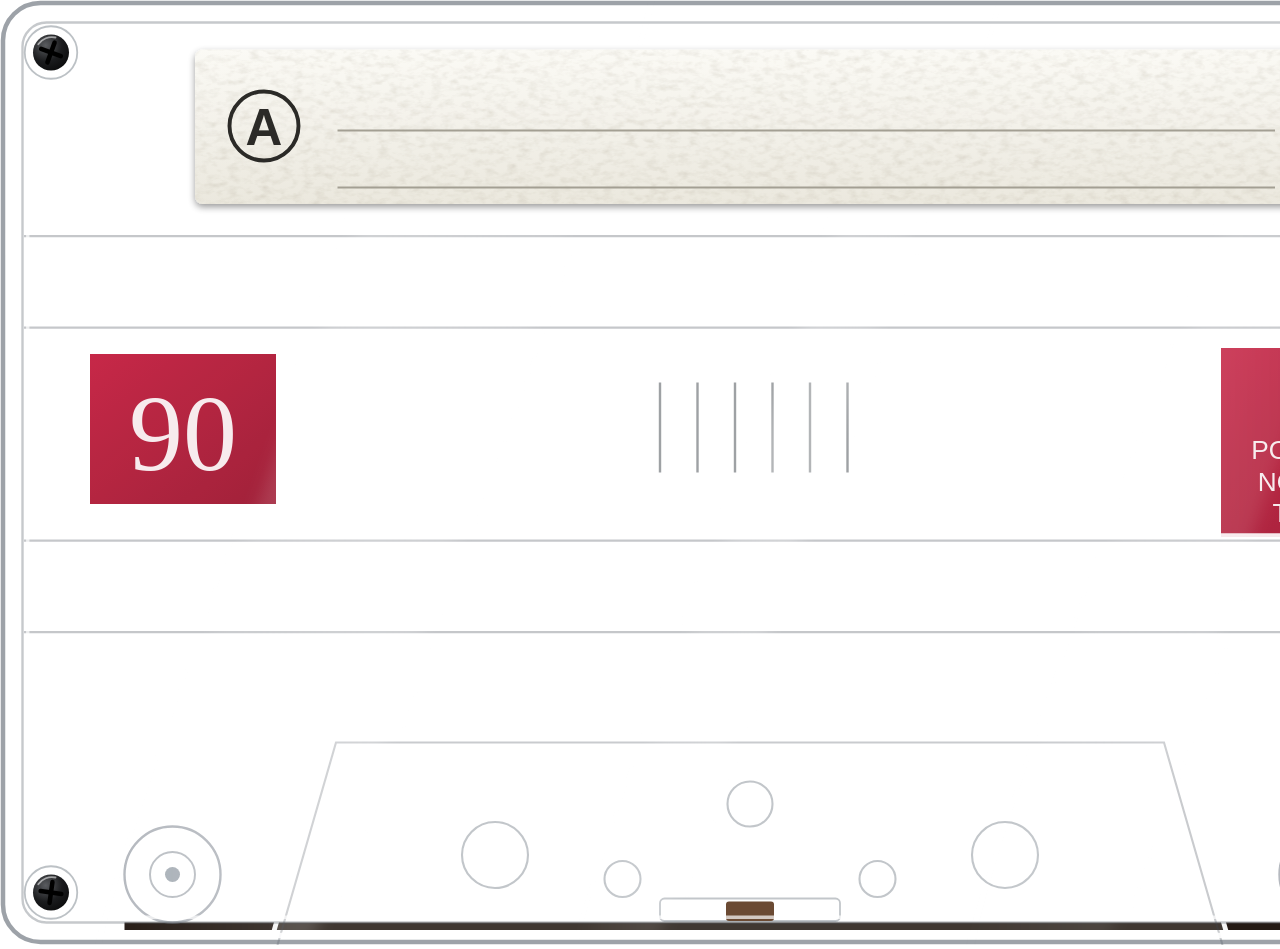
==== tools/cassette-art.html @ 51346340 "Match the lock screen tape to the clear cassette The Live Activity now draws the clear shell artwork" ====
<!doctype html>
<!-- Source artwork for the clear cassette. Rendered to PNG by tools/render-art.js.
     ?layer=front  everything on the front of the clear shell: edges, ribs, stickers,
                   label strip, rollers, screws and reflections (the plastic itself is see-through)
     ?layer=hub    one clear reel hub -->
<html><body style="margin:0;background:transparent"><script>
const query = new URLSearchParams(location.search);
const layer = query.get('layer') || 'front';
const W = Number(query.get('w')) || 1500; // output width in pixels
const screw = (x, y, a) => `
  <g transform="translate(${x} ${y})">
    <circle r="1.75" fill="#fff" fill-opacity=".35" stroke="#7b838b" stroke-opacity=".5" stroke-width=".12"/>
    <circle r="1.2" fill="url(#blackmetal)"/>
    <g transform="rotate(${a})" stroke="#000" stroke-width=".3" stroke-linecap="round"><line x1="-.7" x2=".7"/><line y1="-.7" y2=".7"/></g>
    <path d="M-.85 -.55A1.1 1.1 0 0 1 .3 -1" fill="none" stroke="#fff" stroke-opacity=".55" stroke-width=".12" stroke-linecap="round"/>
  </g>`;
// a moulded ridge: bright top edge with a faint shadow under it
const ridge = (y, x1 = 1.6, x2 = 98.4) => `
  <line x1="${x1}" x2="${x2}" y1="${y}" y2="${y}" stroke="#fff" stroke-opacity=".9" stroke-width=".3"/>
  <line x1="${x1}" x2="${x2}" y1="${y + .34}" y2="${y + .34}" stroke="#3f474f" stroke-opacity=".30" stroke-width=".14"/>`;
const roller = (x, y) => `
  <circle cx="${x}" cy="${y}" r="3.2" fill="#fff" fill-opacity=".55" stroke="#78808a" stroke-opacity=".55" stroke-width=".16"/>
  <circle cx="${x}" cy="${y}" r="2.5" fill="none" stroke="#fff" stroke-opacity=".9" stroke-width=".22"/>
  <circle cx="${x}" cy="${y}" r="1.5" fill="#fff" fill-opacity=".65" stroke="#78808a" stroke-opacity=".5" stroke-width=".13"/>
  <circle cx="${x}" cy="${y}" r=".5" fill="#aab1b8"/>`;
const ring = (x, y, r) => `
  <circle cx="${x}" cy="${y}" r="${r}" fill="#fff" fill-opacity=".22" stroke="#78808a" stroke-opacity=".45" stroke-width=".14"/>
  <circle cx="${x}" cy="${y}" r="${r - .45}" fill="none" stroke="#fff" stroke-opacity=".85" stroke-width=".2"/>`;
const front = `
<svg xmlns="http://www.w3.org/2000/svg" viewBox="0 0 100 63" width="${W}" height="${W * 0.63}">
<defs>
  <radialGradient id="blackmetal" cx=".35" cy=".3" r=".9"><stop offset="0" stop-color="#5a5c60"/><stop offset=".5" stop-color="#1b1c1e"/><stop offset="1" stop-color="#050505"/></radialGradient>
  <linearGradient id="streak" x1="0" y1="0" x2="1" y2="0"><stop offset="0" stop-color="#fff" stop-opacity="0"/><stop offset=".5" stop-color="#fff" stop-opacity=".34"/><stop offset="1" stop-color="#fff" stop-opacity="0"/></linearGradient>
  <linearGradient id="sticker" x1="0" y1="0" x2="1" y2="1"><stop offset="0" stop-color="#c2183a"/><stop offset="1" stop-color="#99102a"/></linearGradient>
  <linearGradient id="paper" x1="0" y1="0" x2="0" y2="1"><stop offset="0" stop-color="#fbfaf5"/><stop offset="1" stop-color="#ebe8de"/></linearGradient>
  <filter id="fibre" x="-3%" y="-10%" width="106%" height="130%">
    <feTurbulence type="fractalNoise" baseFrequency="1.4 2.6" numOctaves="3" seed="9" result="n"/>
    <feColorMatrix in="n" type="matrix" values="0 0 0 0 .4  0 0 0 0 .35  0 0 0 0 .25  .28 .28 .28 0 -.38" result="fleck"/>
    <feComposite in="fleck" in2="SourceAlpha" operator="in" result="f"/>
    <feGaussianBlur in="SourceAlpha" stdDeviation=".25" result="b"/><feOffset in="b" dy=".2" result="o"/>
    <feComponentTransfer in="o" result="sh"><feFuncA type="linear" slope=".4"/></feComponentTransfer>
    <feMerge><feMergeNode in="sh"/><feMergeNode in="SourceGraphic"/><feMergeNode in="f"/></feMerge>
  </filter>
  <filter id="blur"><feGaussianBlur stdDeviation=".5"/></filter>
  <clipPath id="body"><rect width="100" height="63" rx="2.6"/></clipPath>
</defs>

<!-- stickers sit on the inner sheet, behind the ridges -->
<g font-family="Georgia, 'Times New Roman', serif" fill="#f6e9ec">
  <rect x="6" y="23.6" width="12.4" height="10" fill="url(#sticker)"/>
  <text x="12.2" y="31.3" text-anchor="middle" font-size="7.2">90</text>
  <rect x="81.4" y="23.2" width="12.4" height="12.6" fill="url(#sticker)"/>
  <text x="87.6" y="27.9" text-anchor="middle" font-size="4.4" font-weight="700">I</text>
  <g font-family="Helvetica Neue, Helvetica, Arial, sans-serif" font-size="1.75" text-anchor="middle">
    <text x="87.6" y="30.6">POSITION</text><text x="87.6" y="32.7">NORMAL</text><text x="87.6" y="34.8">TYPE I</text></g>
</g>
<!-- footage marks between the hubs -->
<g stroke="#30363c" stroke-opacity=".5" stroke-width=".16">
  ${[44, 46.5, 49, 51.5, 54, 56.5].map(x => `<line x1="${x}" x2="${x}" y1="25.5" y2="31.5"/>`).join('')}</g>

<!-- the plastic: a faint milky wall, bright edges -->
<g clip-path="url(#body)">
  <path fill-rule="evenodd" fill="#fff" fill-opacity=".30" d="M0 0H100V63H0ZM1.5 1.5V61.5H98.5V1.5Z"/>
  <rect x="1.6" y="21.5" width="96.8" height="14.2" fill="#fff" fill-opacity=".07"/>
  ${ridge(15.4)}${ridge(21.5)}${ridge(35.7)}${ridge(41.8)}
  <!-- recess along the top edge -->
  <path d="M12 1.6V2.6H88V1.6" fill="none" stroke="#fff" stroke-opacity=".8" stroke-width=".25"/>
  <!-- tape running along the bottom between the rollers -->
  <line x1="8.3" x2="91.7" y1="61.75" y2="61.75" stroke="#241a14" stroke-width=".5"/>
  <!-- raised block where the heads reach the tape -->
  <path d="M22 49H78L82 63H18Z" fill="#fff" fill-opacity=".13"/>
  <path d="M18 63L22 49H78L82 63" fill="none" stroke="#fff" stroke-opacity=".95" stroke-width=".32"/>
  <path d="M18.5 63L22.4 49.5H77.6L81.5 63" fill="none" stroke="#3f474f" stroke-opacity=".28" stroke-width=".14"/>
  ${ring(33, 57, 2.2)}${ring(67, 57, 2.2)}${ring(50, 53.6, 1.5)}${ring(41.5, 58.6, 1.2)}${ring(58.5, 58.6, 1.2)}
  <rect x="44" y="59.9" width="12" height="1.5" rx=".3" fill="#fff" fill-opacity=".35" stroke="#78808a" stroke-opacity=".45" stroke-width=".12"/>
  <rect x="48.4" y="60.1" width="3.2" height="1.3" rx=".2" fill="#6b4a33"/>
  ${roller(11.5, 58.3)}${roller(88.5, 58.3)}
  <!-- reflections across the plastic -->
  <g filter="url(#blur)">
    <path d="M30 -2H44L20 65H6Z" fill="url(#streak)" opacity=".55"/>
    <path d="M62 -2H67L43 65H38Z" fill="url(#streak)" opacity=".7"/>
    <path d="M88 -2H97L73 65H64Z" fill="url(#streak)" opacity=".35"/>
  </g>
</g>
<rect x=".2" y=".2" width="99.6" height="62.6" rx="2.5" fill="none" stroke="#5d656e" stroke-opacity=".6" stroke-width=".3"/>
<rect x=".65" y=".65" width="98.7" height="61.7" rx="2.2" fill="none" stroke="#fff" stroke-opacity=".9" stroke-width=".35"/>
<rect x="1.5" y="1.5" width="97" height="60" rx="1.6" fill="none" stroke="#5d656e" stroke-opacity=".35" stroke-width=".16"/>
<rect x="1.85" y="1.85" width="96.3" height="59.3" rx="1.4" fill="none" stroke="#fff" stroke-opacity=".7" stroke-width=".22"/>

<!-- stick-on paper label for the handwriting -->
<g filter="url(#fibre)"><rect x="13" y="3.3" width="74" height="10.3" rx=".5" fill="url(#paper)"/></g>
<g stroke="#a39f93" stroke-width=".12"><line x1="22.5" x2="85" y1="8.7" y2="8.7"/><line x1="22.5" x2="85" y1="12.5" y2="12.5"/></g>
<circle cx="17.6" cy="8.4" r="2.3" fill="none" stroke="#2b2a27" stroke-width=".26"/>
<text x="17.6" y="9.65" text-anchor="middle" font-family="Helvetica Neue, Helvetica, Arial, sans-serif" font-size="3.4" font-weight="700" fill="#2b2a27">A</text>

${screw(3.4, 3.5, 20)}${screw(96.6, 3.5, 65)}${screw(3.4, 59.5, 8)}${screw(96.6, 59.5, 50)}
</svg>`;

const pockets = [...Array(8)].map((_, i) => `<g transform="rotate(${i * 45 + 12} 10 10)">
  <ellipse cx="10" cy="2.55" rx="1.45" ry=".95" fill="#aeb6bd" fill-opacity=".38"/>
  <ellipse cx="10" cy="2.55" rx="1.45" ry=".95" fill="none" stroke="#fff" stroke-opacity=".95" stroke-width=".16"/>
  <path d="M8.7 2.9A1.45 .95 0 0 0 11.3 2.9" fill="none" stroke="#59616a" stroke-opacity=".35" stroke-width=".1"/></g>`).join('');
const teeth = [...Array(6)].map((_, i) => `<g transform="rotate(${i * 60} 10 10)">
  <path d="M9.45 5.05H10.55L10.4 6.5H9.6Z" fill="#fff" fill-opacity=".92" stroke="#59616a" stroke-opacity=".5" stroke-width=".1"/></g>`).join('');
const hub = `
<svg xmlns="http://www.w3.org/2000/svg" viewBox="0 0 20 20" width="480" height="480">
<defs><radialGradient id="flange" cx=".4" cy=".35" r=".8"><stop offset="0" stop-color="#fff" stop-opacity=".80"/><stop offset="1" stop-color="#e6eaee" stop-opacity=".62"/></radialGradient></defs>
<path fill-rule="evenodd" fill="url(#flange)" d="M10 .3A9.7 9.7 0 1 1 9.99 .3ZM10 5A5 5 0 1 0 10.01 5Z"/>
<circle cx="10" cy="10" r="9.7" fill="none" stroke="#59616a" stroke-opacity=".5" stroke-width=".16"/>
<circle cx="10" cy="10" r="9.25" fill="none" stroke="#fff" stroke-opacity=".9" stroke-width=".2"/>
${pockets}
<circle cx="10" cy="10" r="5.75" fill="none" stroke="#59616a" stroke-opacity=".35" stroke-width=".14"/>
<circle cx="10" cy="10" r="5.35" fill="none" stroke="#fff" stroke-opacity=".95" stroke-width=".5"/>
<circle cx="10" cy="10" r="5" fill="none" stroke="#59616a" stroke-opacity=".55" stroke-width=".14"/>
${teeth}
<path d="M2.6 6A8.4 8.4 0 0 1 7 2.2" fill="none" stroke="#fff" stroke-width=".3" stroke-linecap="round"/>
</svg>`;
document.body.innerHTML = layer === 'hub' ? hub : front;
</script></body></html>
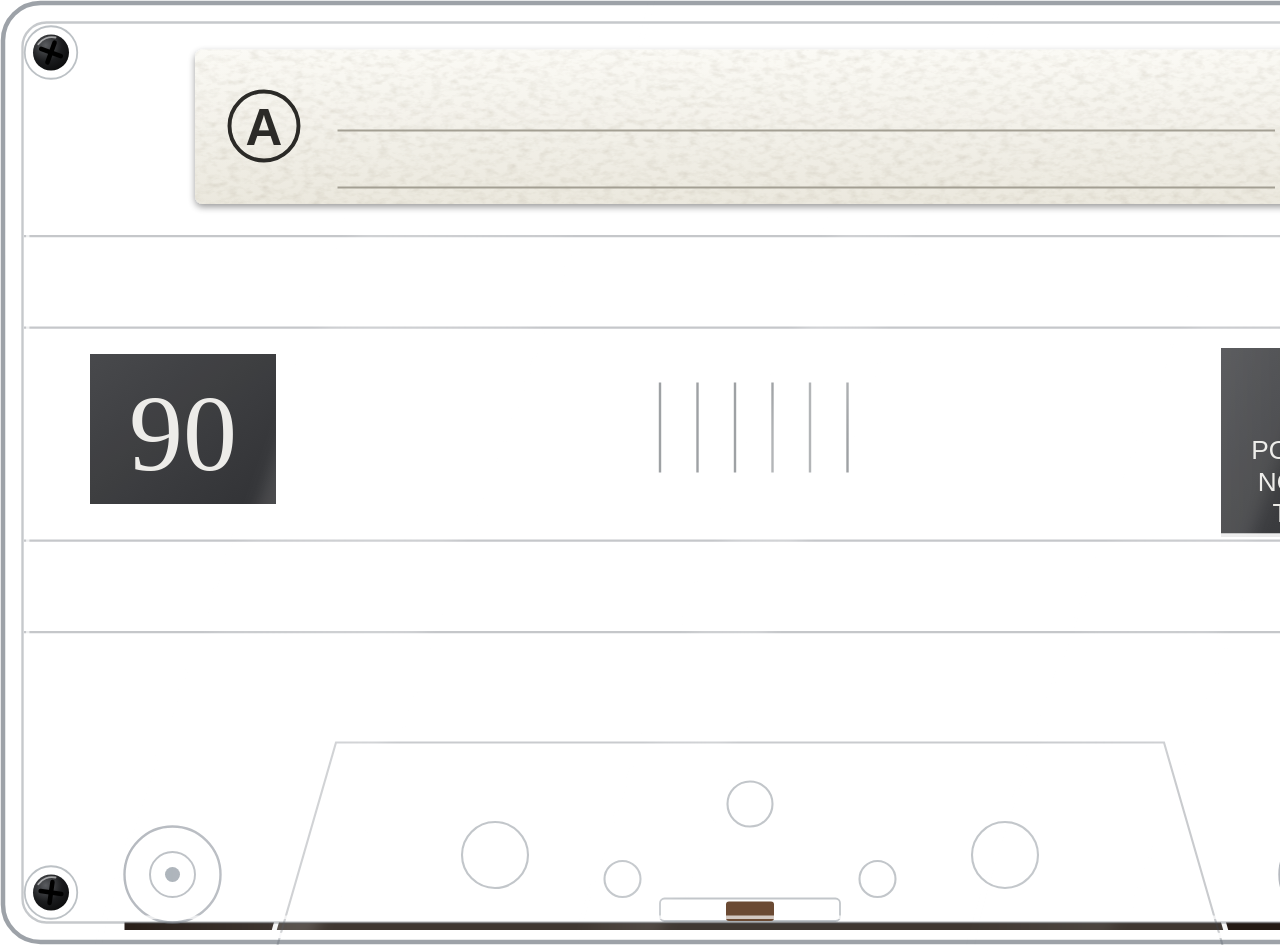
==== commit a3ca81d9: "Run the tape under a smoked casing with a window; go neutral The cassette fills the whole screen and" ====
--- a/tools/cassette-art.html
+++ b/tools/cassette-art.html
@@ -31,7 +31,7 @@
 <defs>
   <radialGradient id="blackmetal" cx=".35" cy=".3" r=".9"><stop offset="0" stop-color="#5a5c60"/><stop offset=".5" stop-color="#1b1c1e"/><stop offset="1" stop-color="#050505"/></radialGradient>
   <linearGradient id="streak" x1="0" y1="0" x2="1" y2="0"><stop offset="0" stop-color="#fff" stop-opacity="0"/><stop offset=".5" stop-color="#fff" stop-opacity=".34"/><stop offset="1" stop-color="#fff" stop-opacity="0"/></linearGradient>
-  <linearGradient id="sticker" x1="0" y1="0" x2="1" y2="1"><stop offset="0" stop-color="#c2183a"/><stop offset="1" stop-color="#99102a"/></linearGradient>
+  <linearGradient id="sticker" x1="0" y1="0" x2="1" y2="1"><stop offset="0" stop-color="#3a3b3e"/><stop offset="1" stop-color="#222326"/></linearGradient>
   <linearGradient id="paper" x1="0" y1="0" x2="0" y2="1"><stop offset="0" stop-color="#fbfaf5"/><stop offset="1" stop-color="#ebe8de"/></linearGradient>
   <filter id="fibre" x="-3%" y="-10%" width="106%" height="130%">
     <feTurbulence type="fractalNoise" baseFrequency="1.4 2.6" numOctaves="3" seed="9" result="n"/>
@@ -46,7 +46,7 @@
 </defs>
 
 <!-- stickers sit on the inner sheet, behind the ridges -->
-<g font-family="Georgia, 'Times New Roman', serif" fill="#f6e9ec">
+<g font-family="Georgia, 'Times New Roman', serif" fill="#ecebe7">
   <rect x="6" y="23.6" width="12.4" height="10" fill="url(#sticker)"/>
   <text x="12.2" y="31.3" text-anchor="middle" font-size="7.2">90</text>
   <rect x="81.4" y="23.2" width="12.4" height="12.6" fill="url(#sticker)"/>
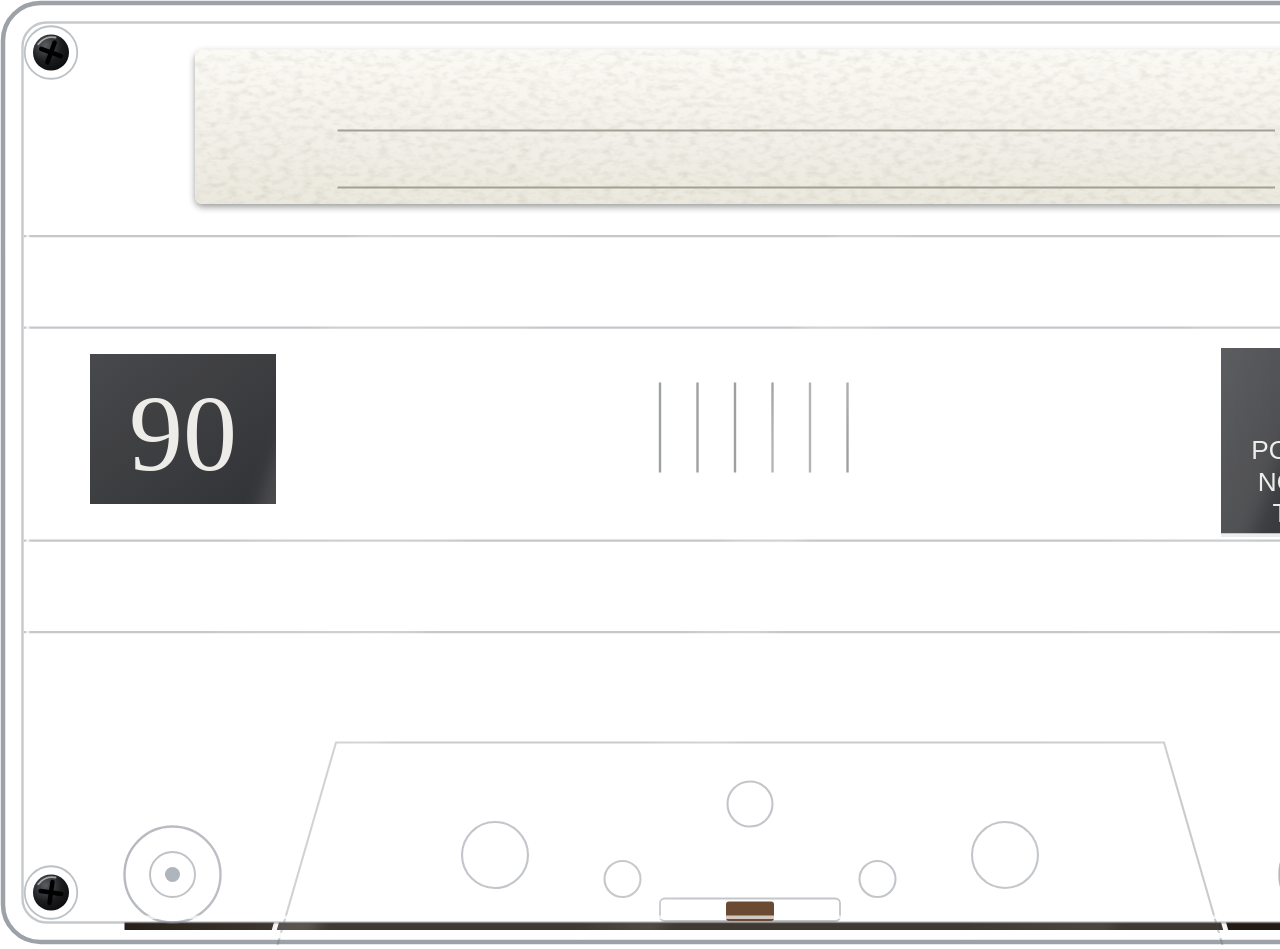
==== commit a46f23f3: "Whole-tape reels, side A and B with flipping, mixtapes, labels from the album The reels follow posit" ====
--- a/tools/cassette-art.html
+++ b/tools/cassette-art.html
@@ -90,8 +90,7 @@
 <!-- stick-on paper label for the handwriting -->
 <g filter="url(#fibre)"><rect x="13" y="3.3" width="74" height="10.3" rx=".5" fill="url(#paper)"/></g>
 <g stroke="#a39f93" stroke-width=".12"><line x1="22.5" x2="85" y1="8.7" y2="8.7"/><line x1="22.5" x2="85" y1="12.5" y2="12.5"/></g>
-<circle cx="17.6" cy="8.4" r="2.3" fill="none" stroke="#2b2a27" stroke-width=".26"/>
-<text x="17.6" y="9.65" text-anchor="middle" font-family="Helvetica Neue, Helvetica, Arial, sans-serif" font-size="3.4" font-weight="700" fill="#2b2a27">A</text>
+<!-- the side letter and the writing are drawn live by the app -->
 
 ${screw(3.4, 3.5, 20)}${screw(96.6, 3.5, 65)}${screw(3.4, 59.5, 8)}${screw(96.6, 59.5, 50)}
 </svg>`;
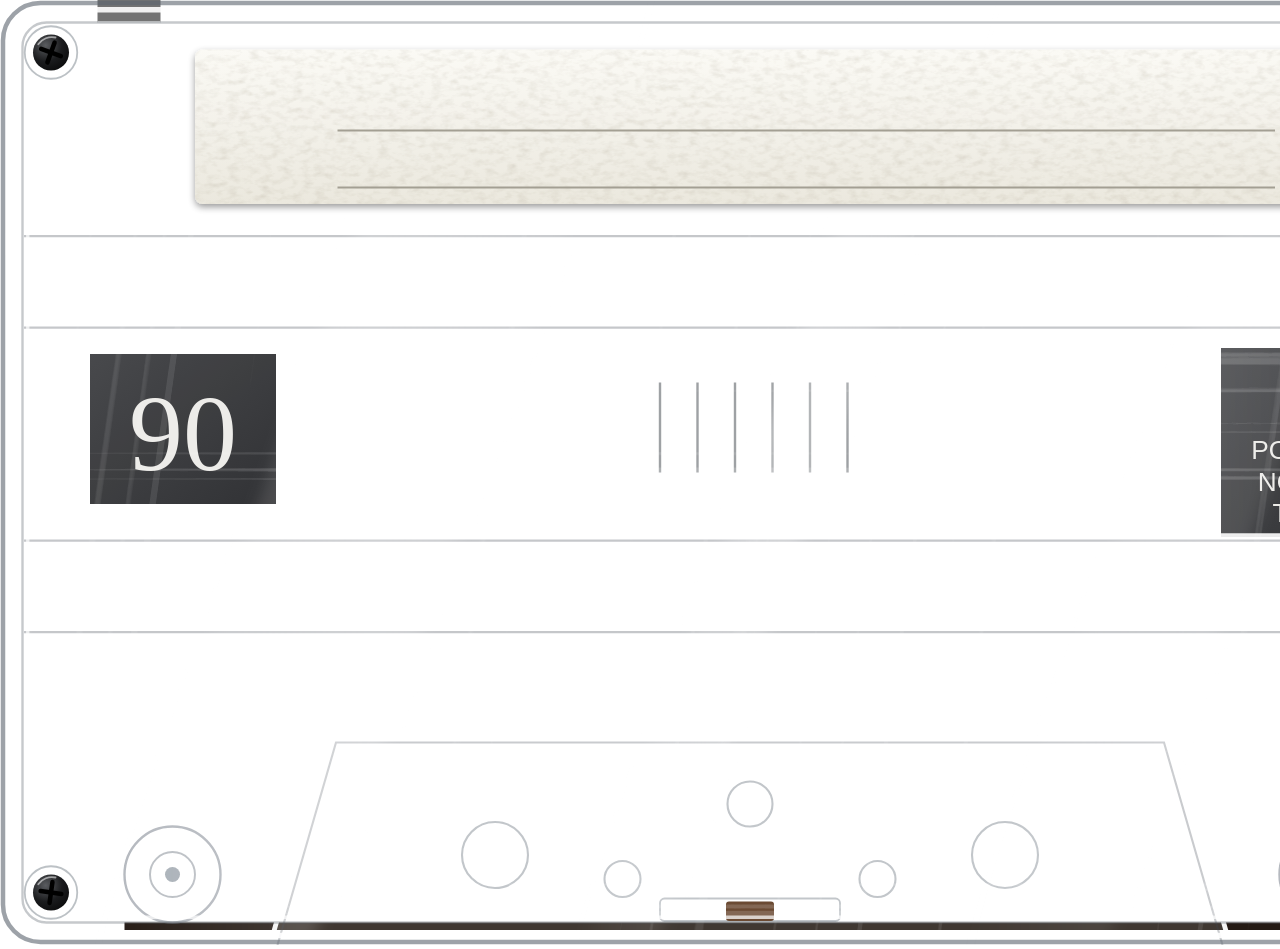
==== commit 2d1488ca: "Make the cassette more realistic Adds the inside of the shell behind the reels (slip sheet, reel wel" ====
--- a/tools/cassette-art.html
+++ b/tools/cassette-art.html
@@ -2,7 +2,10 @@
 <!-- Source artwork for the clear cassette. Rendered to PNG by tools/render-art.js.
      ?layer=front  everything on the front of the clear shell: edges, ribs, stickers,
                    label strip, rollers, screws and reflections (the plastic itself is see-through)
-     ?layer=hub    one clear reel hub -->
+     ?layer=back   what is inside the shell behind the reels: slip sheet, reel wells, shield, pad spring
+     ?layer=pack   a full reel of wound tape, seen flat on
+     ?layer=hub    one clear reel hub
+     ?layer=grain  a tile of plastic grain -->
 <html><body style="margin:0;background:transparent"><script>
 const query = new URLSearchParams(location.search);
 const layer = query.get('layer') || 'front';
@@ -42,6 +45,15 @@
     <feMerge><feMergeNode in="sh"/><feMergeNode in="SourceGraphic"/><feMergeNode in="f"/></feMerge>
   </filter>
   <filter id="blur"><feGaussianBlur stdDeviation=".5"/></filter>
+  <!-- hairline scratches, as on any handled clear plastic -->
+  <filter id="scuff" x="0" y="0" width="100%" height="100%">
+    <feTurbulence type="fractalNoise" baseFrequency=".006 1.8" numOctaves="2" seed="21" result="n"/>
+    <feColorMatrix in="n" type="matrix" values="0 0 0 0 1  0 0 0 0 1  0 0 0 0 1  6 6 6 0 -10.6"/>
+  </filter>
+  <filter id="scuff2" x="0" y="0" width="100%" height="100%">
+    <feTurbulence type="fractalNoise" baseFrequency="1.6 .008" numOctaves="2" seed="5" result="n"/>
+    <feColorMatrix in="n" type="matrix" values="0 0 0 0 1  0 0 0 0 1  0 0 0 0 1  6 6 6 0 -10.8"/>
+  </filter>
   <clipPath id="body"><rect width="100" height="63" rx="2.6"/></clipPath>
 </defs>
 
@@ -75,6 +87,13 @@
   <rect x="44" y="59.9" width="12" height="1.5" rx=".3" fill="#fff" fill-opacity=".35" stroke="#78808a" stroke-opacity=".45" stroke-width=".12"/>
   <rect x="48.4" y="60.1" width="3.2" height="1.3" rx=".2" fill="#6b4a33"/>
   ${roller(11.5, 58.3)}${roller(88.5, 58.3)}
+  <rect width="100" height="63" filter="url(#scuff)" opacity=".16"/>
+  <rect width="100" height="63" filter="url(#scuff2)" opacity=".09" transform="rotate(8 50 31)"/>
+  <!-- record-protect notches in the top edge -->
+  <rect x="6.5" y="0" width="4.2" height="1.5" fill="#000" fill-opacity=".55"/><rect x="89.3" y="0" width="4.2" height="1.5" fill="#000" fill-opacity=".55"/>
+  <path d="M6.5 1.5H10.7M89.3 1.5H93.5" stroke="#fff" stroke-opacity=".7" stroke-width=".2"/>
+  <!-- lettering moulded into the shell -->
+  <text x="50" y="46.6" text-anchor="middle" font-family="Helvetica Neue, Helvetica, Arial, sans-serif" font-size="1.35" font-weight="600" letter-spacing=".22" fill="#fff" fill-opacity=".42">NORMAL BIAS · 120 µs EQ</text>
   <!-- reflections across the plastic -->
   <g filter="url(#blur)">
     <path d="M30 -2H44L20 65H6Z" fill="url(#streak)" opacity=".55"/>
@@ -114,5 +133,76 @@
 ${teeth}
 <path d="M2.6 6A8.4 8.4 0 0 1 7 2.2" fill="none" stroke="#fff" stroke-width=".3" stroke-linecap="round"/>
 </svg>`;
-document.body.innerHTML = layer === 'hub' ? hub : front;
+// Inside the shell, behind the reels.
+const back = `
+<svg xmlns="http://www.w3.org/2000/svg" viewBox="0 0 100 63" width="${W}" height="${W * 0.63}">
+<defs>
+  <pattern id="weave" width="1.6" height="1.6" patternUnits="userSpaceOnUse" patternTransform="rotate(35)">
+    <line x1="0" y1=".4" x2="1.6" y2=".4" stroke="#fff" stroke-opacity=".10" stroke-width=".12"/>
+    <line x1=".4" y1="0" x2=".4" y2="1.6" stroke="#000" stroke-opacity=".10" stroke-width=".12"/>
+  </pattern>
+  <linearGradient id="steel" x1="0" y1="0" x2="0" y2="1"><stop offset="0" stop-color="#d9dcdf"/><stop offset=".5" stop-color="#8e9296"/><stop offset="1" stop-color="#b7babd"/></linearGradient>
+  <clipPath id="body"><rect width="100" height="63" rx="2.6"/></clipPath>
+  <mask id="holes"><rect width="100" height="63" fill="#fff"/><circle cx="29.5" cy="28.5" r="5.2" fill="#000"/><circle cx="70.5" cy="28.5" r="5.2" fill="#000"/></mask>
+</defs>
+<g clip-path="url(#body)">
+  <!-- slip sheet: the slippery liner the reels ride on -->
+  <g mask="url(#holes)">
+    <path d="M4 3.5H96V48H80L77 51.5H23L20 48H4Z" fill="#cfd4d8" fill-opacity=".13"/>
+    <path d="M4 3.5H96V48H80L77 51.5H23L20 48H4Z" fill="url(#weave)"/>
+    <path d="M4 3.5H96V48H80L77 51.5H23L20 48H4Z" fill="none" stroke="#fff" stroke-opacity=".22" stroke-width=".18"/>
+  </g>
+  <!-- wells the reels turn in -->
+  <g fill="none" stroke="#fff" stroke-opacity=".16" stroke-width=".3">
+    <circle cx="29.5" cy="28.5" r="26.6"/><circle cx="70.5" cy="28.5" r="26.6"/></g>
+  <g fill="none" stroke="#000" stroke-opacity=".22" stroke-width=".2">
+    <circle cx="29.5" cy="28.5" r="27"/><circle cx="70.5" cy="28.5" r="27"/></g>
+  <!-- spindle holes through the sheet -->
+  <g fill="none" stroke="#fff" stroke-opacity=".35" stroke-width=".22"><circle cx="29.5" cy="28.5" r="5.2"/><circle cx="70.5" cy="28.5" r="5.2"/></g>
+  <!-- tape guide posts -->
+  <g fill="#fff" fill-opacity=".45" stroke="#6d757d" stroke-opacity=".5" stroke-width=".12">
+    <circle cx="21.5" cy="54.6" r="1.1"/><circle cx="78.5" cy="54.6" r="1.1"/></g>
+  <!-- steel shield behind the pressure pad, and the pad's bronze spring -->
+  <rect x="41.5" y="54.8" width="17" height="4.4" rx=".4" fill="url(#steel)" fill-opacity=".85"/>
+  <rect x="41.5" y="54.8" width="17" height=".5" fill="#fff" fill-opacity=".6"/>
+  <path d="M43 60.6Q50 59.5 57 60.6" fill="none" stroke="#b07a45" stroke-width=".42"/>
+  <path d="M43 60.45Q50 59.35 57 60.45" fill="none" stroke="#f0c690" stroke-opacity=".7" stroke-width=".12"/>
+</g>
+</svg>`;
+
+// A full reel of tape: hundreds of turns, each catching the light a little differently.
+let seed = 7;
+const rnd = () => (seed = (seed * 16807) % 2147483647) / 2147483647;
+const turns = [...Array(150)].map((_, i) => {
+  const r = 20 + i * 0.2 + rnd() * 0.08;
+  const light = rnd();
+  return `<circle cx="50" cy="50" r="${r.toFixed(2)}" fill="none" stroke="${light > .5 ? '#fff' : '#000'}" stroke-opacity="${(light > .5 ? .03 + rnd() * .07 : .08 + rnd() * .16).toFixed(3)}" stroke-width="${(.1 + rnd() * .14).toFixed(2)}"/>`;
+}).join('');
+const pack = `
+<svg xmlns="http://www.w3.org/2000/svg" viewBox="0 0 100 100" width="${W}" height="${W}">
+<defs>
+  <radialGradient id="oxide"><stop offset=".38" stop-color="#241b15"/><stop offset=".7" stop-color="#32271f"/><stop offset=".93" stop-color="#2a2019"/><stop offset="1" stop-color="#16110d"/></radialGradient>
+  <filter id="soft"><feGaussianBlur stdDeviation="2.2"/></filter>
+  <clipPath id="disc"><circle cx="50" cy="50" r="50"/></clipPath>
+</defs>
+<circle cx="50" cy="50" r="50" fill="url(#oxide)"/>
+<g clip-path="url(#disc)">${turns}
+  <!-- the soft bow-tie sheen a tape pack has -->
+  <g filter="url(#soft)">
+    <path d="M50 50L2 20L12 4Z" fill="#fff" opacity=".20"/><path d="M50 50L98 80L88 96Z" fill="#fff" opacity=".13"/>
+    <path d="M50 50L22 -2L40 -2Z" fill="#fff" opacity=".07"/>
+  </g>
+</g>
+<circle cx="50" cy="50" r="49.7" fill="none" stroke="#fff" stroke-opacity=".12" stroke-width=".3"/>
+</svg>`;
+
+// A tile of fine speckle, laid over plastic surfaces to give them a moulded grain.
+const grain = `
+<svg xmlns="http://www.w3.org/2000/svg" width="${W}" height="${W}">
+<filter id="g" x="0" y="0" width="100%" height="100%">
+  <feTurbulence type="fractalNoise" baseFrequency="0.85" numOctaves="2" seed="11" stitchTiles="stitch"/>
+  <feColorMatrix type="matrix" values=".6 .6 .6 0 -.4  .6 .6 .6 0 -.4  .6 .6 .6 0 -.4  0 0 0 0 1"/>
+</filter>
+<rect width="100%" height="100%" filter="url(#g)"/></svg>`;
+document.body.innerHTML = { hub, grain, back, pack }[layer] || front;
 </script></body></html>
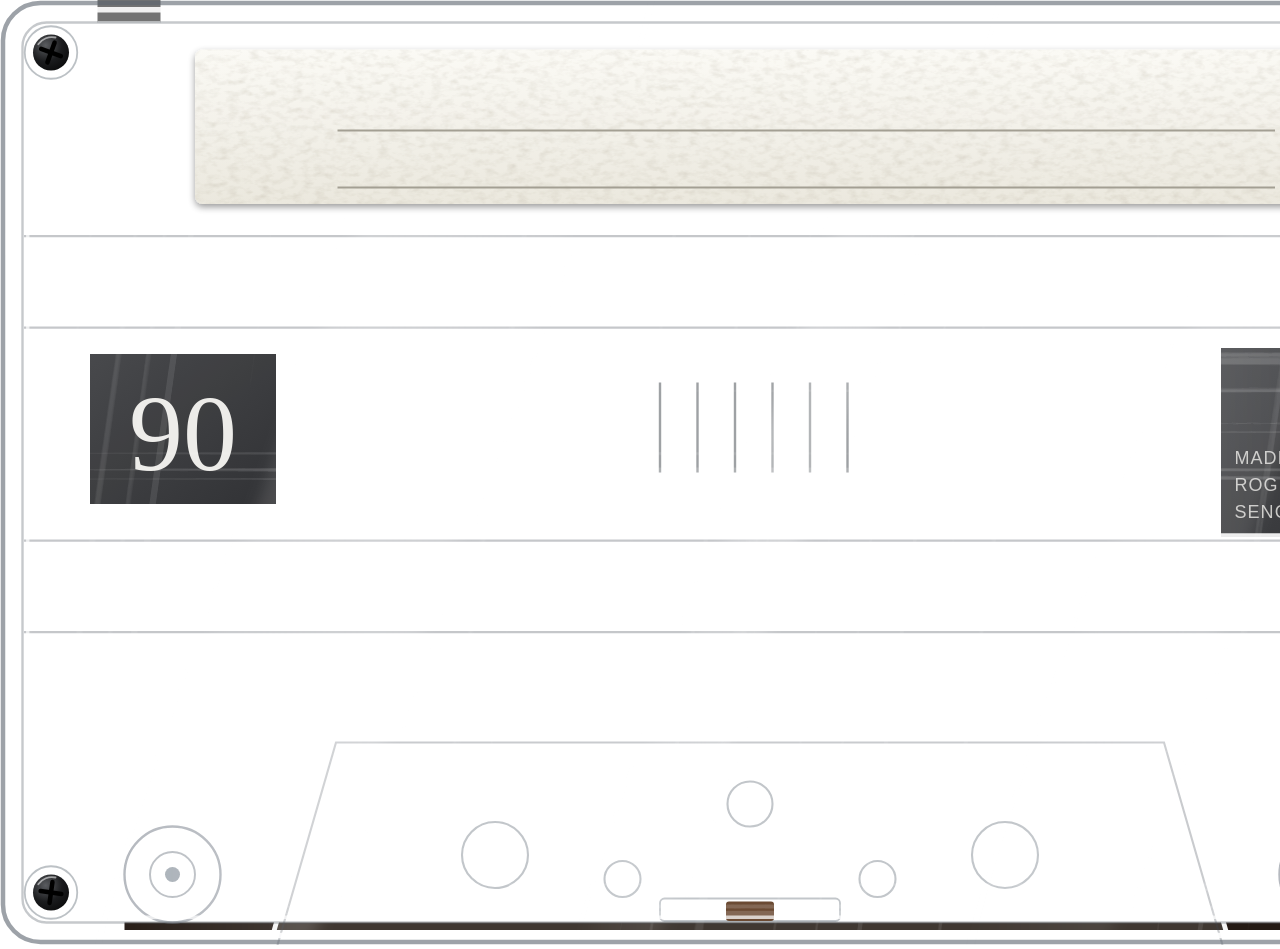
==== commit 10f7d339: "Print the maker's credit on the tape's sticker in place of the type wording" ====
--- a/tools/cassette-art.html
+++ b/tools/cassette-art.html
@@ -63,8 +63,9 @@
   <text x="12.2" y="31.3" text-anchor="middle" font-size="7.2">90</text>
   <rect x="81.4" y="23.2" width="12.4" height="12.6" fill="url(#sticker)"/>
   <text x="87.6" y="27.9" text-anchor="middle" font-size="4.4" font-weight="700">I</text>
-  <g font-family="Helvetica Neue, Helvetica, Arial, sans-serif" font-size="1.75" text-anchor="middle">
-    <text x="87.6" y="30.6">POSITION</text><text x="87.6" y="32.7">NORMAL</text><text x="87.6" y="34.8">TYPE I</text></g>
+  <!-- set to the left so the whole of it shows in the deck's window -->
+  <g font-family="Helvetica Neue, Helvetica, Arial, sans-serif" font-size="1.2" letter-spacing=".07" text-anchor="start" fill-opacity=".8">
+    <text x="82.3" y="30.9">MADE BY</text><text x="82.3" y="32.7">ROGER</text><text x="82.3" y="34.5">SENG</text></g>
 </g>
 <!-- footage marks between the hubs -->
 <g stroke="#30363c" stroke-opacity=".5" stroke-width=".16">
@@ -114,25 +115,58 @@
 ${screw(3.4, 3.5, 20)}${screw(96.6, 3.5, 65)}${screw(3.4, 59.5, 8)}${screw(96.6, 59.5, 50)}
 </svg>`;
 
+// The reel hub. A clear flange with moulded pockets carries a solid white core;
+// six drive lugs stand in the core's bore, and a small clamp in its rim pins
+// the end of the tape.
 const pockets = [...Array(8)].map((_, i) => `<g transform="rotate(${i * 45 + 12} 10 10)">
-  <ellipse cx="10" cy="2.55" rx="1.45" ry=".95" fill="#aeb6bd" fill-opacity=".38"/>
-  <ellipse cx="10" cy="2.55" rx="1.45" ry=".95" fill="none" stroke="#fff" stroke-opacity=".95" stroke-width=".16"/>
-  <path d="M8.7 2.9A1.45 .95 0 0 0 11.3 2.9" fill="none" stroke="#59616a" stroke-opacity=".35" stroke-width=".1"/></g>`).join('');
-const teeth = [...Array(6)].map((_, i) => `<g transform="rotate(${i * 60} 10 10)">
-  <path d="M9.45 5.05H10.55L10.4 6.5H9.6Z" fill="#fff" fill-opacity=".92" stroke="#59616a" stroke-opacity=".5" stroke-width=".1"/></g>`).join('');
+  <ellipse cx="10" cy="2.35" rx="1.35" ry=".8" fill="#0b0d10" fill-opacity=".30"/>
+  <path d="M8.75 2.2A1.35 .8 0 0 1 11.25 2.2" fill="none" stroke="#1d2227" stroke-opacity=".55" stroke-width=".16"/>
+  <path d="M8.72 2.55A1.35 .8 0 0 0 11.28 2.55" fill="none" stroke="#fff" stroke-opacity=".95" stroke-width=".14"/></g>`).join('');
+const lugs = [...Array(6)].map((_, i) => `<g transform="rotate(${i * 60} 10 10)">
+  <path d="M9.42 5.3H10.58L10.42 6.95H9.58Z" fill="#000" fill-opacity=".45" transform="translate(.12 .16)"/>
+  <path d="M9.42 5.3H10.58L10.42 6.95H9.58Z" fill="url(#lug)"/>
+  <path d="M9.42 5.3H10.58" stroke="#fff" stroke-width=".1"/>
+  <path d="M10.58 5.3L10.42 6.95H9.58" fill="none" stroke="#4a5158" stroke-opacity=".6" stroke-width=".09"/></g>`).join('');
+const pins = [0, 120, 240].map(a => `<circle transform="rotate(${a + 50} 10 10)" cx="10" cy="1.25" r=".22" fill="none" stroke="#6b737b" stroke-opacity=".35" stroke-width=".06"/>`).join('');
 const hub = `
 <svg xmlns="http://www.w3.org/2000/svg" viewBox="0 0 20 20" width="480" height="480">
-<defs><radialGradient id="flange" cx=".4" cy=".35" r=".8"><stop offset="0" stop-color="#fff" stop-opacity=".80"/><stop offset="1" stop-color="#e6eaee" stop-opacity=".62"/></radialGradient></defs>
-<path fill-rule="evenodd" fill="url(#flange)" d="M10 .3A9.7 9.7 0 1 1 9.99 .3ZM10 5A5 5 0 1 0 10.01 5Z"/>
-<circle cx="10" cy="10" r="9.7" fill="none" stroke="#59616a" stroke-opacity=".5" stroke-width=".16"/>
-<circle cx="10" cy="10" r="9.25" fill="none" stroke="#fff" stroke-opacity=".9" stroke-width=".2"/>
-${pockets}
-<circle cx="10" cy="10" r="5.75" fill="none" stroke="#59616a" stroke-opacity=".35" stroke-width=".14"/>
-<circle cx="10" cy="10" r="5.35" fill="none" stroke="#fff" stroke-opacity=".95" stroke-width=".5"/>
-<circle cx="10" cy="10" r="5" fill="none" stroke="#59616a" stroke-opacity=".55" stroke-width=".14"/>
-${teeth}
-<path d="M2.6 6A8.4 8.4 0 0 1 7 2.2" fill="none" stroke="#fff" stroke-width=".3" stroke-linecap="round"/>
-</svg>`;
+<defs>
+  <radialGradient id="flange" cx=".38" cy=".32" r=".85"><stop offset="0" stop-color="#fff" stop-opacity=".62"/><stop offset=".7" stop-color="#e9edf0" stop-opacity=".46"/><stop offset="1" stop-color="#cfd5da" stop-opacity=".58"/></radialGradient>
+  <linearGradient id="core" x1=".15" y1=".1" x2=".85" y2=".9"><stop offset="0" stop-color="#fff"/><stop offset=".45" stop-color="#eceeef"/><stop offset="1" stop-color="#b9bec3"/></linearGradient>
+  <linearGradient id="bore" x1=".15" y1=".1" x2=".85" y2=".9"><stop offset="0" stop-color="#7d848b"/><stop offset=".5" stop-color="#cfd3d7"/><stop offset="1" stop-color="#fff"/></linearGradient>
+  <linearGradient id="lug" x1="0" y1="0" x2="1" y2="1"><stop offset="0" stop-color="#fff"/><stop offset="1" stop-color="#c4c9ce"/></linearGradient>
+  <filter id="hb" x="-20%" y="-20%" width="140%" height="140%"><feGaussianBlur stdDeviation=".35"/></filter>
+  <filter id="hs" x="-20%" y="-20%" width="140%" height="140%"><feGaussianBlur stdDeviation=".18"/></filter>
+</defs>
+<!-- the clear flange -->
+<path fill-rule="evenodd" fill="url(#flange)" d="M10 .3A9.7 9.7 0 1 1 9.99 .3ZM10 4.4A5.6 5.6 0 1 0 10.01 4.4Z"/>
+<circle cx="10" cy="10" r="9.7" fill="none" stroke="#4a5158" stroke-opacity=".55" stroke-width=".14"/>
+<circle cx="10" cy="10" r="9.32" fill="none" stroke="#fff" stroke-opacity=".95" stroke-width=".2"/>
+<circle cx="10" cy="10" r="8.85" fill="none" stroke="#4a5158" stroke-opacity=".18" stroke-width=".08"/>
+${pockets}${pins}
+<!-- light sliding across the gloss -->
+<g filter="url(#hb)" fill="none" stroke="#fff" stroke-linecap="round">
+  <path d="M2.3 7A8.3 8.3 0 0 1 7 2.3" stroke-width=".7" stroke-opacity=".9"/>
+  <path d="M17.2 14A8.3 8.3 0 0 1 14 17.2" stroke-width=".5" stroke-opacity=".5"/>
+</g>
+<!-- shadow the core throws on the flange -->
+<circle cx="10.15" cy="10.2" r="6.25" fill="none" stroke="#000" stroke-opacity=".35" stroke-width=".7" filter="url(#hs)"/>
+<!-- the solid core: outer wall, top face, bore -->
+<path fill-rule="evenodd" fill="url(#core)" d="M10 3.85A6.15 6.15 0 1 1 9.99 3.85ZM10 5.3A4.7 4.7 0 1 0 10.01 5.3Z"/>
+<circle cx="10" cy="10" r="6.15" fill="none" stroke="#3f464d" stroke-opacity=".6" stroke-width=".12"/>
+<circle cx="10" cy="10" r="5.9" fill="none" stroke="#fff" stroke-opacity=".9" stroke-width=".14"/>
+<circle cx="10" cy="10" r="4.85" fill="none" stroke="url(#bore)" stroke-width=".3"/>
+<circle cx="10" cy="10" r="4.7" fill="none" stroke="#2c3238" stroke-opacity=".7" stroke-width=".12"/>
+<!-- the clamp that pins the tape's end, let into the rim -->
+<g transform="rotate(-38 10 10)">
+  <path d="M9.05 3.86H10.95L10.8 5.2H9.2Z" fill="#f6f7f8"/>
+  <path d="M9.05 3.86L9.2 5.2M10.95 3.86L10.8 5.2" stroke="#3f464d" stroke-opacity=".75" stroke-width=".1"/>
+  <path d="M9.3 4.5H10.7" stroke="#3f464d" stroke-opacity=".3" stroke-width=".08"/>
+</g>
+${lugs}
+<path d="M5.3 6.4A5.9 5.9 0 0 1 8.3 4.35" fill="none" stroke="#fff" stroke-width=".3" stroke-linecap="round" filter="url(#hs)"/>
+</svg>`;
+
 // Inside the shell, behind the reels.
 const back = `
 <svg xmlns="http://www.w3.org/2000/svg" viewBox="0 0 100 63" width="${W}" height="${W * 0.63}">
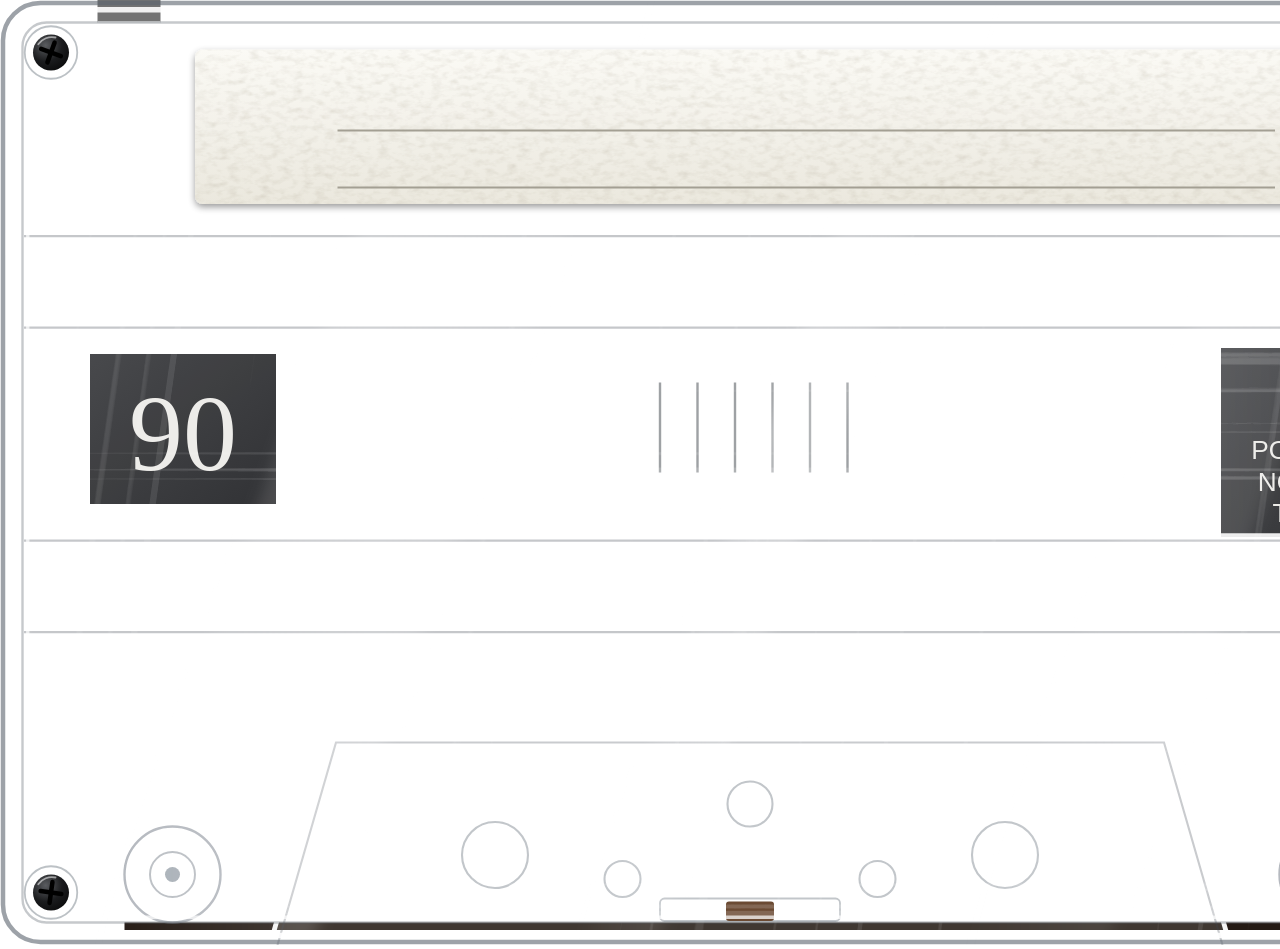
==== commit 80ffc58c: "Open phone: keys down the right on a panel, a song timeline, livelier speakers; credit moved above t" ====
--- a/tools/cassette-art.html
+++ b/tools/cassette-art.html
@@ -63,9 +63,8 @@
   <text x="12.2" y="31.3" text-anchor="middle" font-size="7.2">90</text>
   <rect x="81.4" y="23.2" width="12.4" height="12.6" fill="url(#sticker)"/>
   <text x="87.6" y="27.9" text-anchor="middle" font-size="4.4" font-weight="700">I</text>
-  <!-- set to the left so the whole of it shows in the deck's window -->
-  <g font-family="Helvetica Neue, Helvetica, Arial, sans-serif" font-size="1.2" letter-spacing=".07" text-anchor="start" fill-opacity=".8">
-    <text x="82.3" y="30.9">MADE BY</text><text x="82.3" y="32.7">ROGER</text><text x="82.3" y="34.5">SENG</text></g>
+  <g font-family="Helvetica Neue, Helvetica, Arial, sans-serif" font-size="1.75" text-anchor="middle">
+    <text x="87.6" y="30.6">POSITION</text><text x="87.6" y="32.7">NORMAL</text><text x="87.6" y="34.8">TYPE I</text></g>
 </g>
 <!-- footage marks between the hubs -->
 <g stroke="#30363c" stroke-opacity=".5" stroke-width=".16">
@@ -94,6 +93,7 @@
   <rect x="6.5" y="0" width="4.2" height="1.5" fill="#000" fill-opacity=".55"/><rect x="89.3" y="0" width="4.2" height="1.5" fill="#000" fill-opacity=".55"/>
   <path d="M6.5 1.5H10.7M89.3 1.5H93.5" stroke="#fff" stroke-opacity=".7" stroke-width=".2"/>
   <!-- lettering moulded into the shell -->
+  <text x="50" y="44.5" text-anchor="middle" font-family="Helvetica Neue, Helvetica, Arial, sans-serif" font-size="1.35" font-weight="600" letter-spacing=".22" fill="#fff" fill-opacity=".42">MADE BY ROGER SENG</text>
   <text x="50" y="46.6" text-anchor="middle" font-family="Helvetica Neue, Helvetica, Arial, sans-serif" font-size="1.35" font-weight="600" letter-spacing=".22" fill="#fff" fill-opacity=".42">NORMAL BIAS · 120 µs EQ</text>
   <!-- reflections across the plastic -->
   <g filter="url(#blur)">
